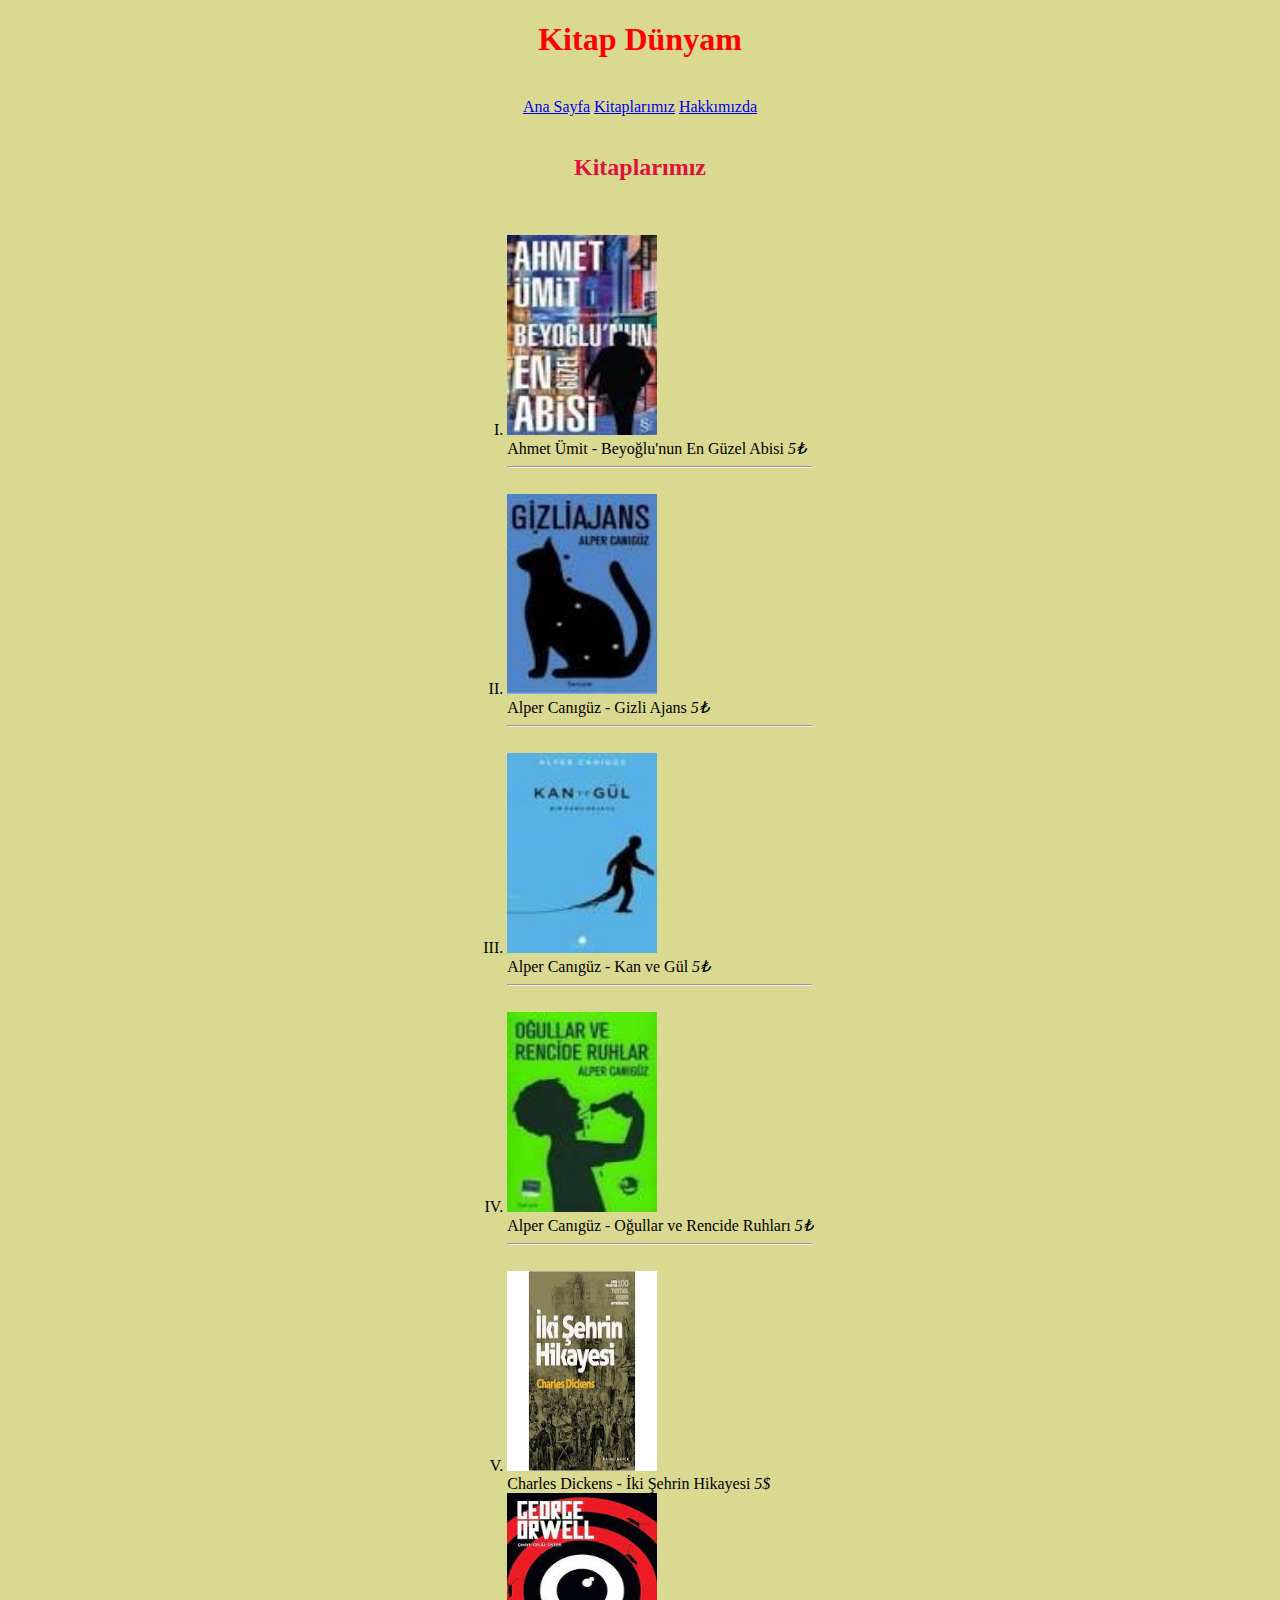
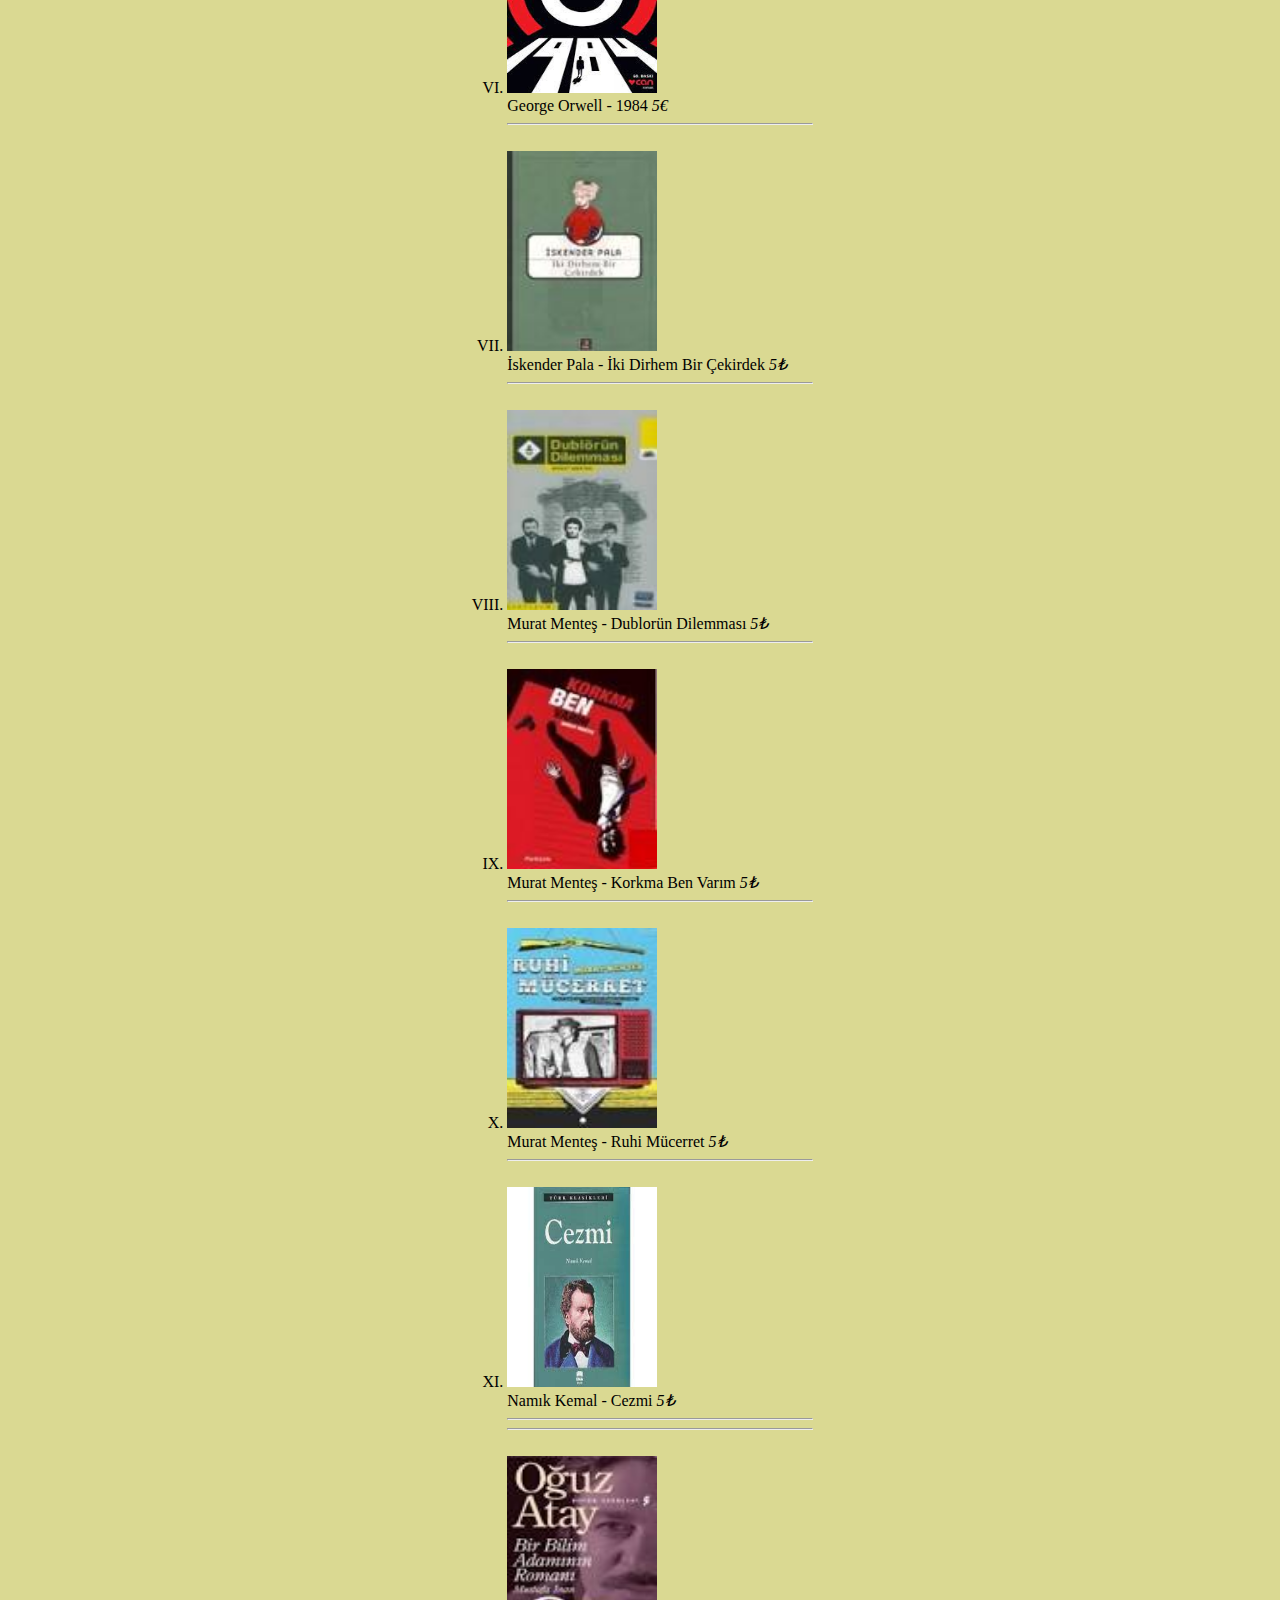
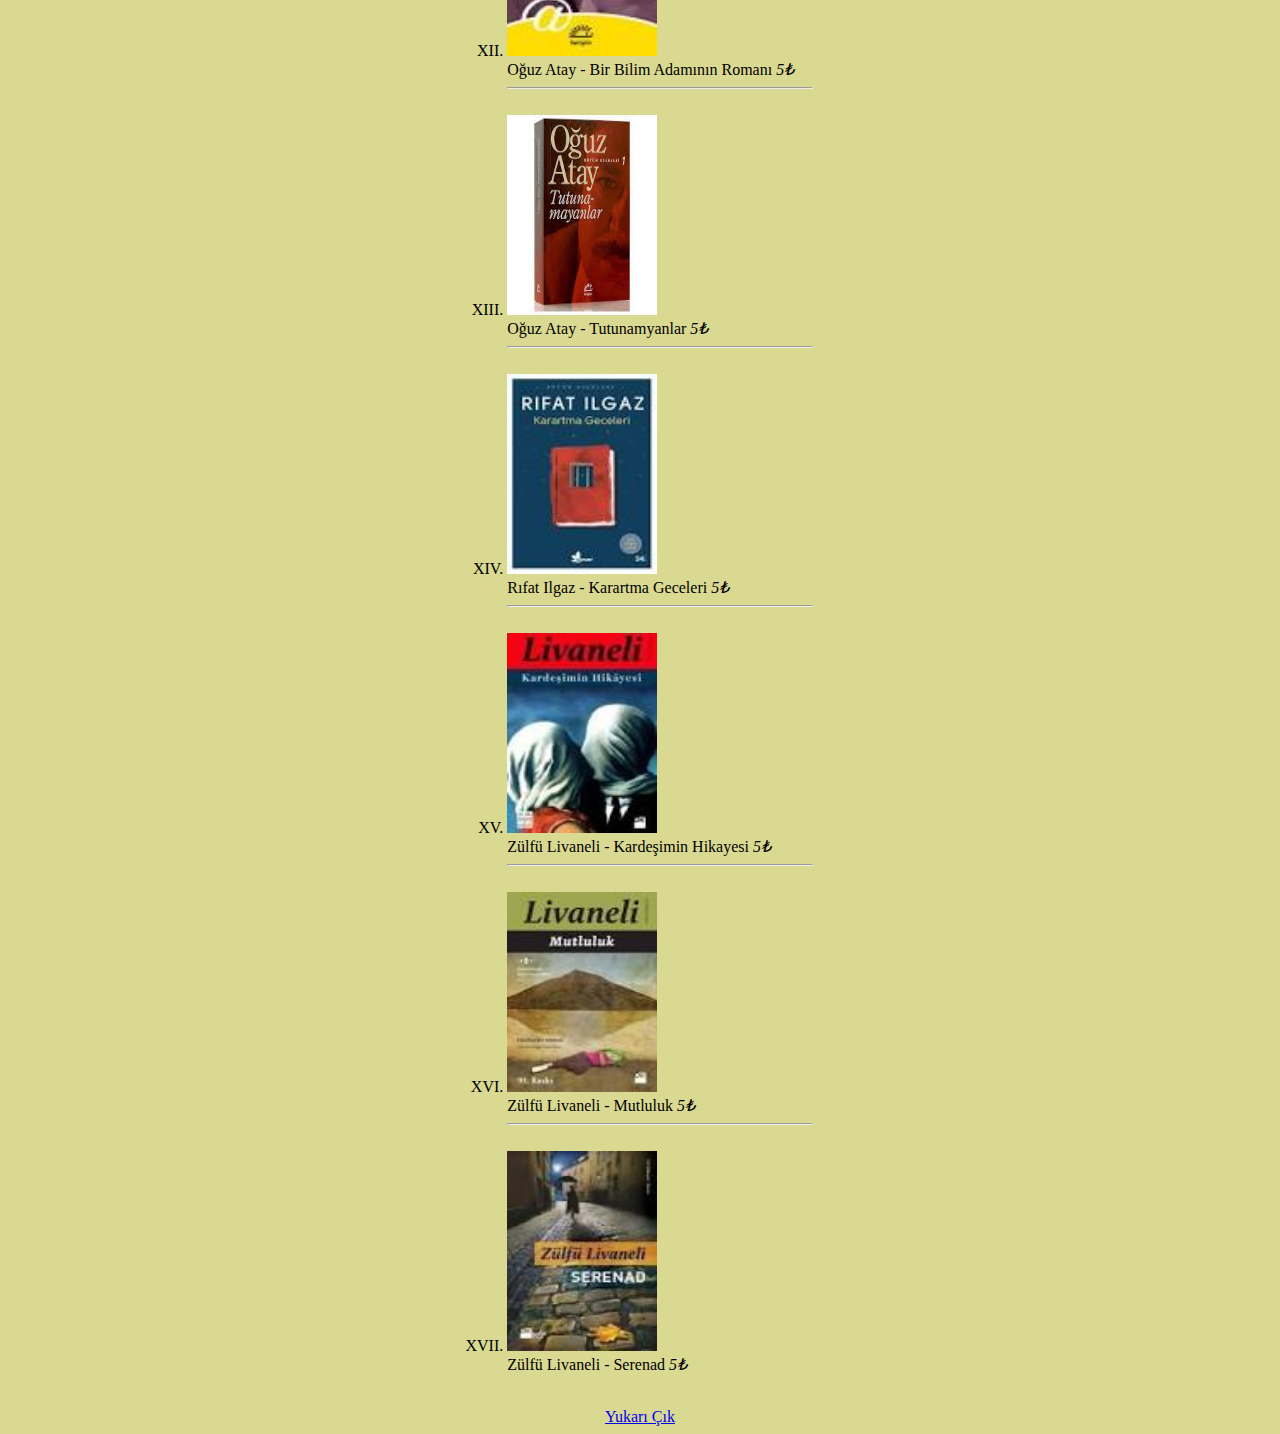
==== product.html @ f3e077f7 "Dosyalar eklendi" ====
<!DOCTYPE html>
<html lang="tr">
<head>
    <meta charset="UTF-8">
    <meta http-equiv="X-UA-Compatible" content="IE=edge">
    <meta name="viewport" content="width=device-width, initial-scale=1.0">
    <title>Kitaplar|Kitap Dünyam</title>
    <link rel="stylesheet" href="CSS/style.css">
</head>
<body>
    <a name="yukaricik"></a>
    <h1>Kitap Dünyam</h1>
<br>
    <nav>
        <a href="index.html">Ana Sayfa</a>
        <a href="product.html">Kitaplarımız</a>
        <a href="about-us.html">Hakkımızda</a>
    </nav>
<br>
    <h2>Kitaplarımız</h2>
<br>

<div class="ortala">
    <ol class="Maddeleri-ortala" type="I">
        <li><img src="img/AhmetUmitBeyoglununEnGuzelAbisi.jpg" alt="Beyoğlu'nun En Güzel Abisi"> <br> Ahmet Ümit - Beyoğlu'nun En Güzel Abisi <em>5₺</em></li>
    <hr>
    <br>
        <li><img src="img/AlperCanıguzGizliAjans.jpg" alt="Gizli Ajans"> <br> Alper Canıgüz - Gizli Ajans <em>5₺</em></li>
    <hr>
    <br>
        <li><img src="img/AlperCanıguzKanveGul.jpg" alt="Kan ve Gül"><br>Alper Canıgüz - Kan ve Gül <em>5₺</em></li>
    <hr>
    <br>
        <li><img src="img/AlperCanıguzOgullarveRencideRuhları.jpg" alt="Oğullar ve Rencide Ruhları"><br>Alper Canıgüz - Oğullar ve Rencide Ruhları <em>5₺</em></li>
    <hr>
    <br>
        <li><img src="img/CharlesDickensIkiSehrinHikayesi.jpg" alt="İki Şehrin Hikayesi"><br> Charles Dickens - İki Şehrin Hikayesi <em>5$</em></li>
        <li><img src="img/GeorgeOrwell1984.jpg" alt="1984"><br>George Orwell - 1984 <em>5€</em></li>
    <hr>
    <br>
        <li><img src="img/IskenderPalaIkiDirhemBirCekirdek.jpg" alt="İki Dirhem Bir Çekirdek"><br>İskender Pala - İki Dirhem Bir Çekirdek <em>5₺</em></li>
    <hr>
    <br>
        <li><img src="img/MuratMentesDublorunDilemması.jpg" alt="Dublorün Dilemması"><br>Murat Menteş - Dublorün Dilemması <em>5₺</em></li>
    <hr>
    <br>
        <li><img src="img/MuratMentesKorkmaBenVarım.jpg" alt="Korkma Ben Varım"><br>Murat Menteş - Korkma Ben Varım <em>5₺</em></li>
    <hr>
    <br>
        <li><img src="img/MuratMentesRuhiMücerret.jpg" alt="Ruhi Mücerret"><br> Murat Menteş - Ruhi Mücerret <em>5₺</em></li>
    <hr>
    <br>
        <li><img src="img/NamıkKemalCezmi.jpg" alt="Cezmi"><br> Namık Kemal - Cezmi <em>5₺</em></li>
        <hr>
    <hr>
    <br>
        <li><img src="img/OguzAtayBirBilimAdamınınRomanı.jpg" alt="Bir Bilim Adamının Romanı"><br>Oğuz Atay - Bir Bilim Adamının Romanı <em>5₺</em></li>
    <hr>
    <br>
        <li><img src="img/OguzAtayTutunamayanlar.jpg" alt="Tutunamayanlar"><br>Oğuz Atay - Tutunamyanlar <em>5₺</em></li>
    <hr>
    <br>
        <li><img src="img/RıfatIlgazKarartmaGeceleri.jpg" alt="Karartma Geceleri"><br>Rıfat Ilgaz - Karartma Geceleri <em>5₺</em></li>
    <hr>
    <br>
        <li><img src="img/ZulfuLivaneliKardesiminHikayesi.jpg" alt="Kardeşimin Hikayesi"><br>Zülfü Livaneli - Kardeşimin Hikayesi <em>5₺</em></li>
    <hr>
    <br>
        <li><img src="img/ZulfuLivaneliMutluluk.jpg" alt="Mutluluk"><br>Zülfü Livaneli - Mutluluk <em>5₺</em></li>
    <hr>
    <br>
        <li><img src="img/ZulfuLivaneliSerenad.jpg" alt="Serenad"><br>Zülfü Livaneli - Serenad <em>5₺</em></li>
    </ol>
    
</div>
<br>
<a href="#yukaricik">Yukarı Çık</a>
</body>
</html>
---- CSS/style.css ----
body {
    text-align: center;
    background-color: #DAD992;
    font-family: 'Times New Roman', Times, sans-serif;
}

.ortala {
    text-align: center;
}
.Maddeleri-ortala {
    display:inline-block;
    text-align: left;
}

.basliklari-sola {
    text-align: left;

}

.nav {
    border: 1px solid black;
}

h1 {
    color: red;
}

h2 {
    color:crimson;
}

h3 {
    color: purple;
}

img {
    height: 200px;
    width: 150px;
}
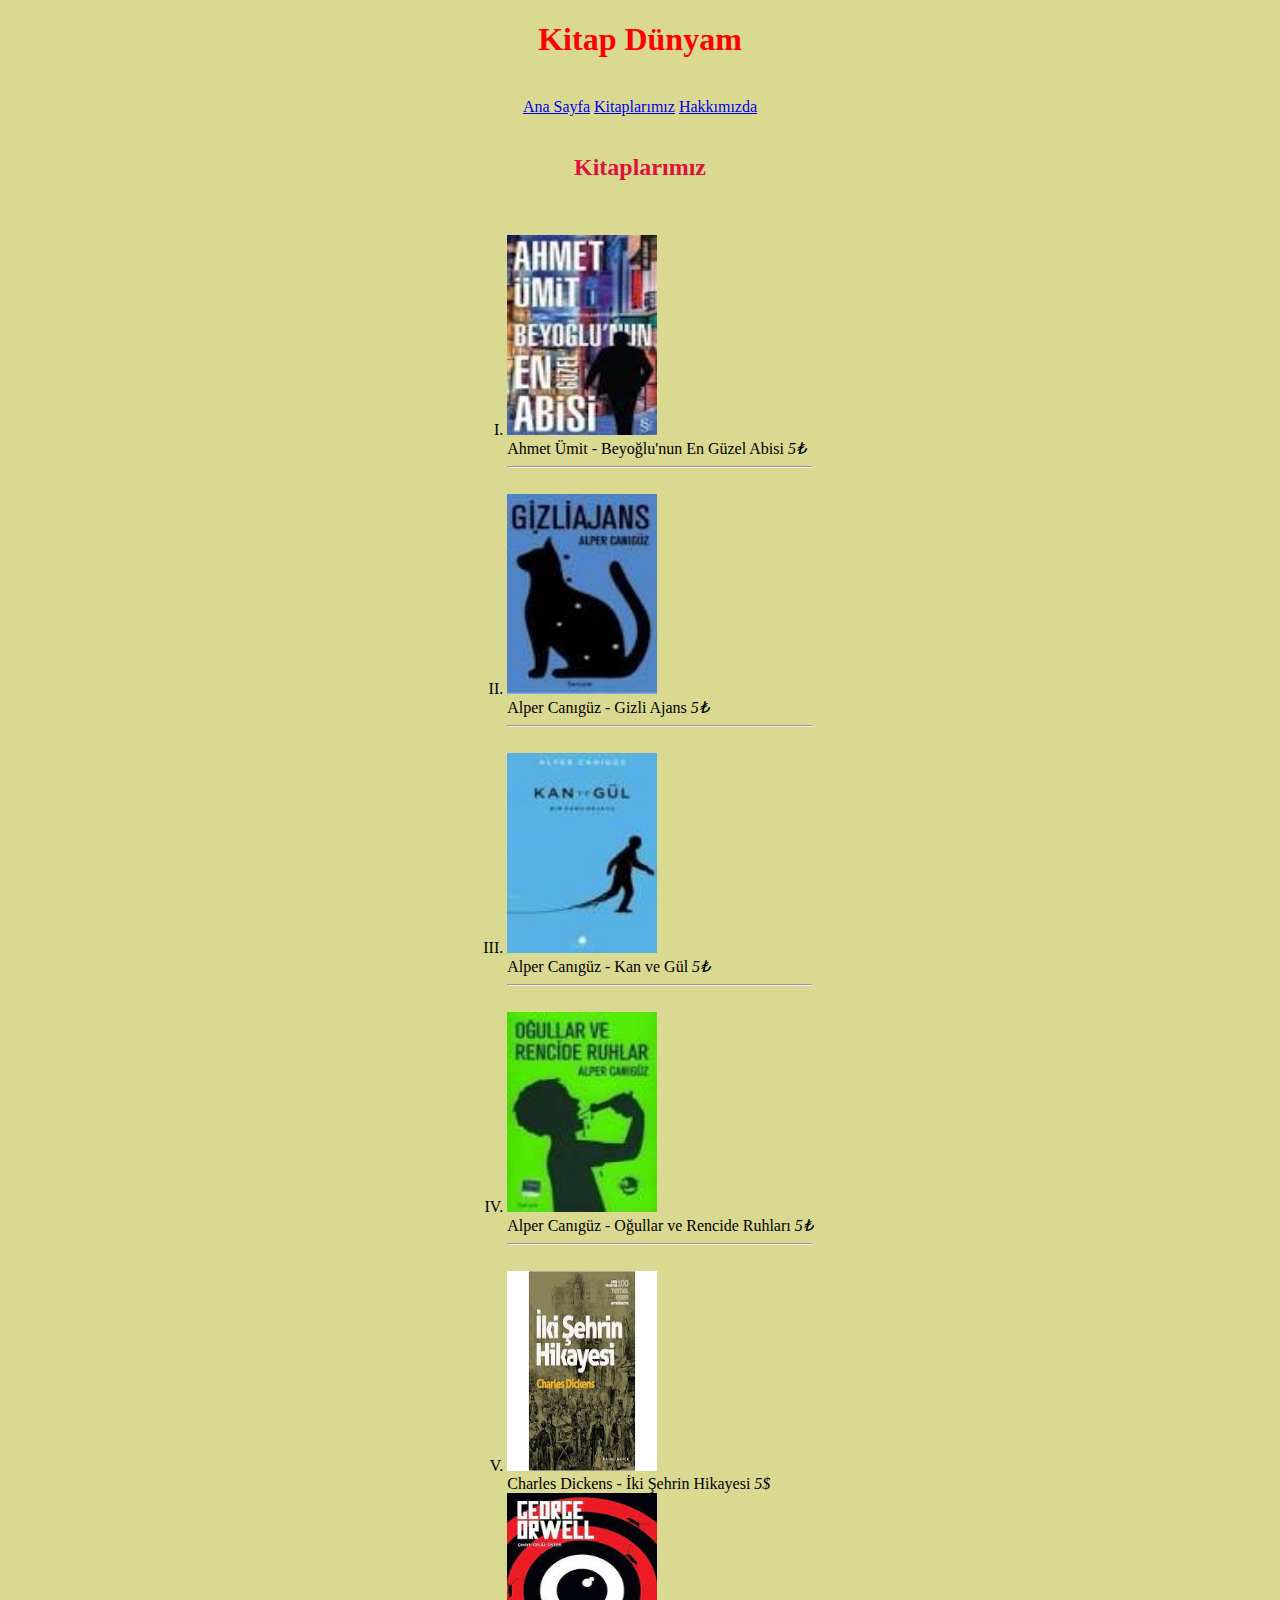
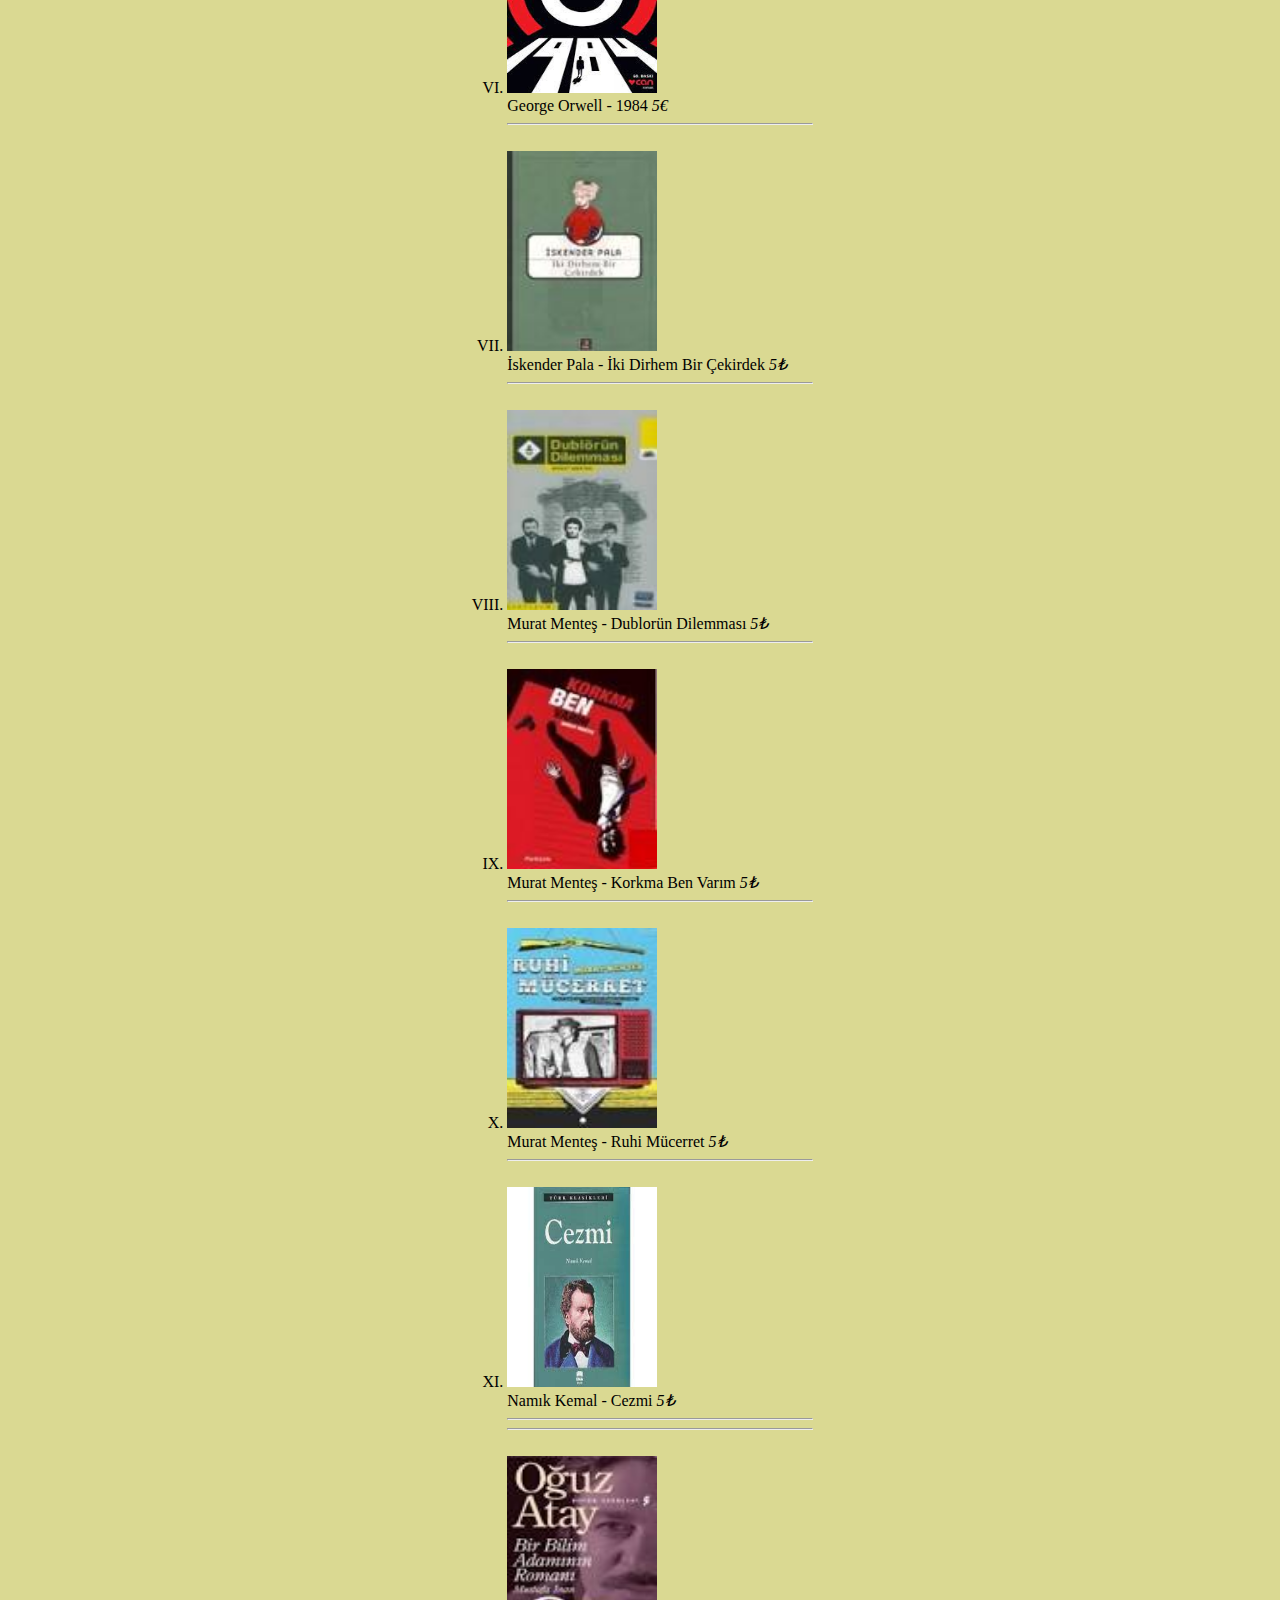
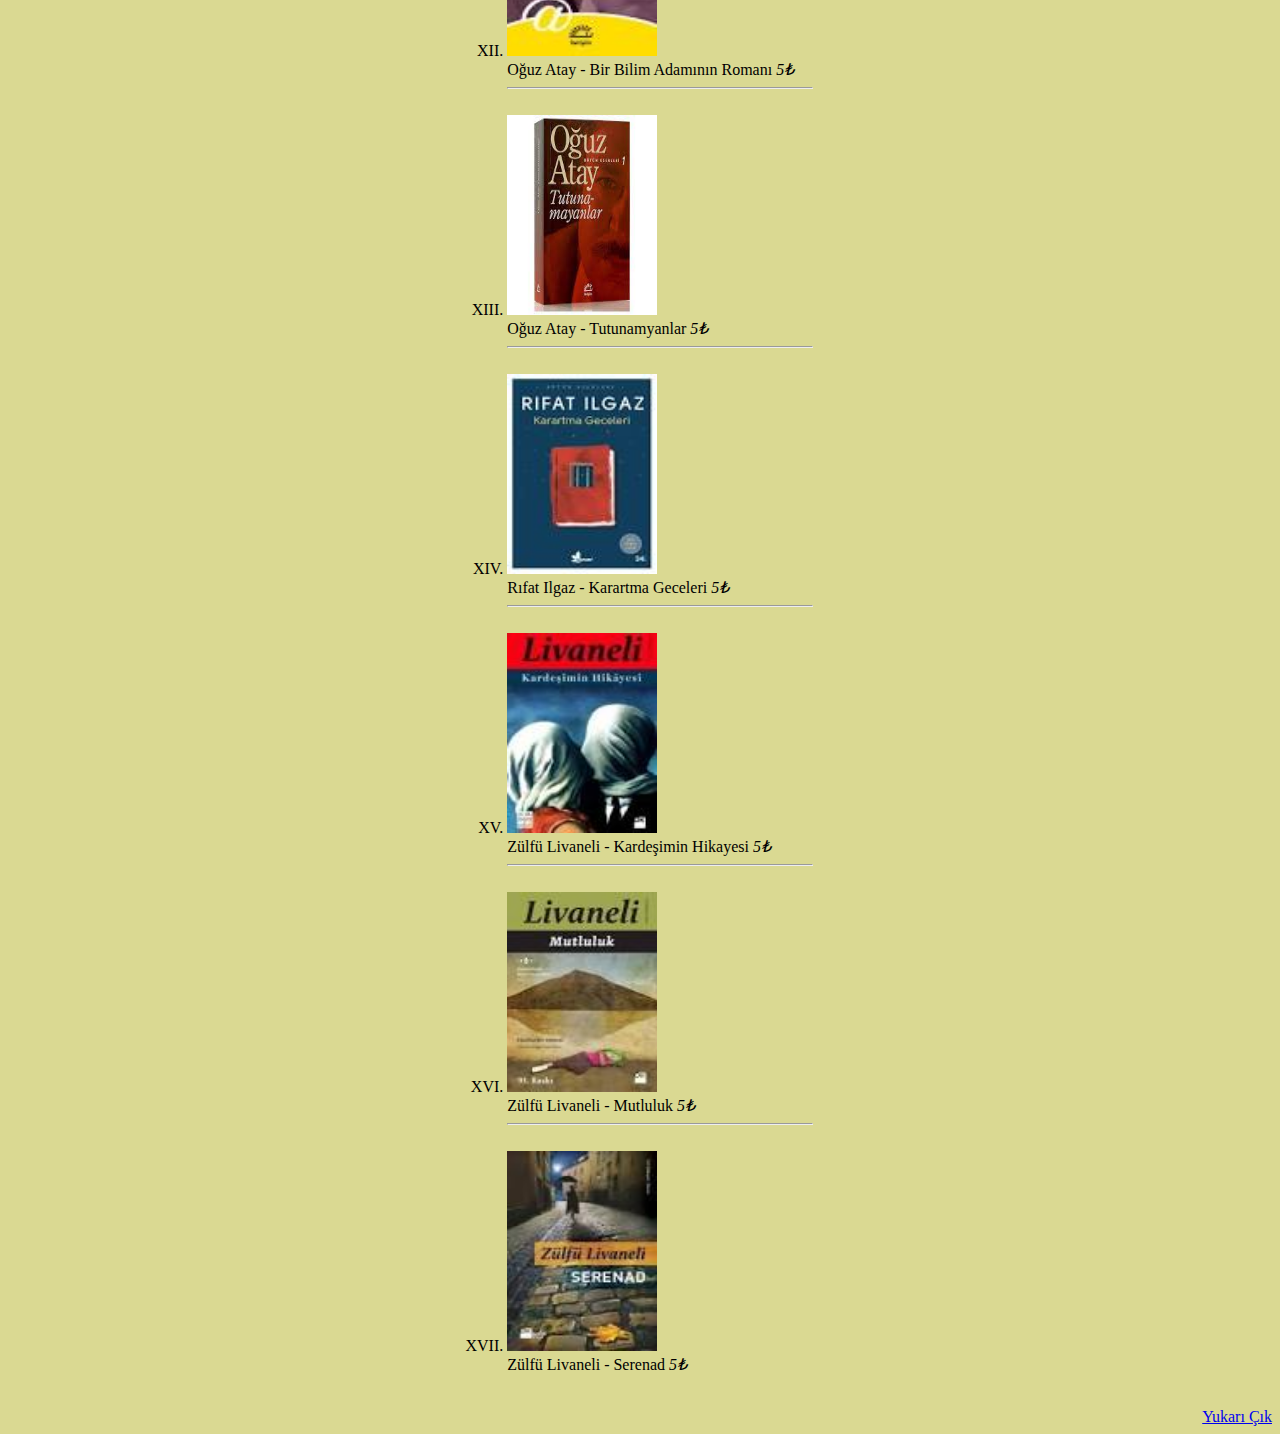
==== commit 8a14eeac: "footer eklendi" ====
--- a/product.html
+++ b/product.html
@@ -74,6 +74,8 @@
     
 </div>
 <br>
+<footer style="text-align: right;">
 <a href="#yukaricik">Yukarı Çık</a>
+</footer>
 </body>
 </html>